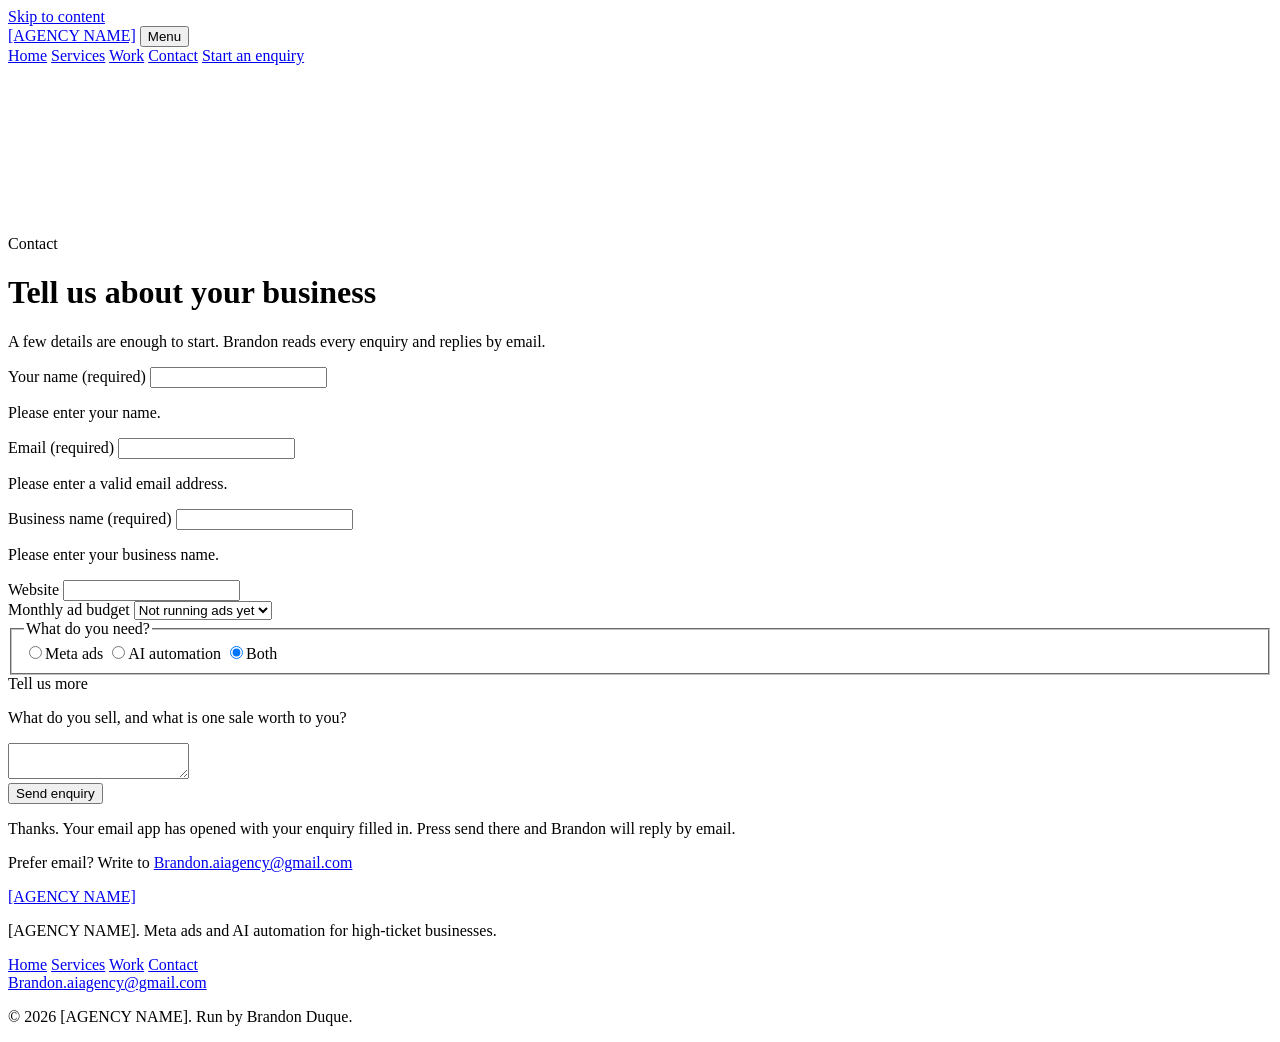
==== agency-site/site/contact/index.html @ 2f9c0358 "Build the agency site: four pages, self-hosted fonts, enquiry form Static pages are generated by age" ====
<!DOCTYPE html>
<html lang="en">
<head>
<meta charset="UTF-8" />
<meta name="viewport" content="width=device-width, initial-scale=1" />
<title>Start an Enquiry | [AGENCY NAME]</title>
<meta name="description" content="Tell us about your business and what you need: Meta ads, AI automation, or both. Brandon reads every enquiry." />
<meta property="og:type" content="website" />
<meta property="og:site_name" content="[AGENCY NAME]" />
<meta property="og:title" content="Start an Enquiry | [AGENCY NAME]" />
<meta property="og:description" content="Tell us about your business and what you need: Meta ads, AI automation, or both. Brandon reads every enquiry." />
<meta name="twitter:card" content="summary" />
<meta name="theme-color" content="#070B1F" />
<link rel="icon" href="/favicon.svg" type="image/svg+xml" />
<link rel="preload" href="/assets/fonts/manrope-latin-wght-normal.woff2" as="font" type="font/woff2" crossorigin />
<link rel="preload" href="/assets/fonts/inter-latin-wght-normal.woff2" as="font" type="font/woff2" crossorigin />
<link rel="stylesheet" href="/assets/site.css" />
<script src="/assets/site.js" defer></script>
</head>
<body>
<a class="skip" href="#main">Skip to content</a>
<header class="bar">
  <div class="wrap">
    <a class="brand" href="/">[AGENCY NAME]</a>
    <button class="menu-btn label" type="button" aria-expanded="false" aria-controls="menu">Menu</button>
    <nav class="nav" id="menu" aria-label="Main">
        <a class="label" href="/">Home</a>
        <a class="label" href="/services/">Services</a>
        <a class="label" href="/work/">Work</a>
        <a class="label" href="/contact/" aria-current="page">Contact</a>
        <a class="btn small" href="/contact/">Start an enquiry</a>
    </nav>
  </div>
</header>
<main id="main">

<div class="hero">
  <canvas data-mode="still" aria-hidden="true"></canvas>
  <div class="wrap">
    <p class="label">Contact</p>
    <h1>Tell us about your business</h1>
    <p class="lede">A few details are enough to start. Brandon reads every enquiry and replies by email.</p>
  </div>
</div>

<section>
  <div class="wrap">
    <form data-enquiry data-to="Brandon.aiagency@gmail.com" action="mailto:Brandon.aiagency@gmail.com" method="post" enctype="text/plain" novalidate>
      <div class="field">
        <label for="f-name">Your name <span class="req">(required)</span></label>
        <input id="f-name" name="name" type="text" autocomplete="name" required />
        <p class="err">Please enter your name.</p>
      </div>
      <div class="field">
        <label for="f-email">Email <span class="req">(required)</span></label>
        <input id="f-email" name="email" type="email" autocomplete="email" required />
        <p class="err">Please enter a valid email address.</p>
      </div>
      <div class="field">
        <label for="f-business">Business name <span class="req">(required)</span></label>
        <input id="f-business" name="business" type="text" autocomplete="organization" required />
        <p class="err">Please enter your business name.</p>
      </div>
      <div class="field">
        <label for="f-website">Website</label>
        <input id="f-website" name="website" type="text" inputmode="url" autocomplete="url" />
      </div>
      <div class="field">
        <label for="f-budget">Monthly ad budget</label>
        <select id="f-budget" name="budget">
          <option>Not running ads yet</option>
          <option>Under $3,000</option>
          <option>$3,000 to $10,000</option>
          <option>$10,000 to $30,000</option>
          <option>Over $30,000</option>
        </select>
      </div>
      <fieldset class="field">
        <legend>What do you need?</legend>
        <div class="choices">
          <label><input type="radio" name="need" value="Meta ads" /><span>Meta ads</span></label>
          <label><input type="radio" name="need" value="AI automation" /><span>AI automation</span></label>
          <label><input type="radio" name="need" value="Both" checked /><span>Both</span></label>
        </div>
      </fieldset>
      <div class="field">
        <label for="f-message">Tell us more</label>
        <p class="help" id="f-message-help">What do you sell, and what is one sale worth to you?</p>
        <textarea id="f-message" name="message" aria-describedby="f-message-help"></textarea>
      </div>
      <div><button class="btn" type="submit">Send enquiry</button></div>
      <p class="sent" tabindex="-1" role="status">Thanks. Your email app has opened with your enquiry filled in. Press send there and Brandon will reply by email.</p>
    </form>
    <p class="under">Prefer email? Write to <a href="mailto:Brandon.aiagency@gmail.com">Brandon.aiagency@gmail.com</a></p>
  </div>
</section>
</main>
<footer>
  <div class="wrap">
    <div class="top">
      <div>
        <a class="brand" href="/">[AGENCY NAME]</a>
        <p>[AGENCY NAME]. Meta ads and AI automation for high-ticket businesses.</p>
      </div>
      <div>
        <nav aria-label="Footer">
          <a class="label" href="/">Home</a>
          <a class="label" href="/services/">Services</a>
          <a class="label" href="/work/">Work</a>
          <a class="label" href="/contact/">Contact</a>
        </nav>
        <a class="mail" href="mailto:Brandon.aiagency@gmail.com">Brandon.aiagency@gmail.com</a>
      </div>
    </div>
    <p class="small">© 2026 [AGENCY NAME]. Run by Brandon Duque.</p>
  </div>
</footer>
</body>
</html>
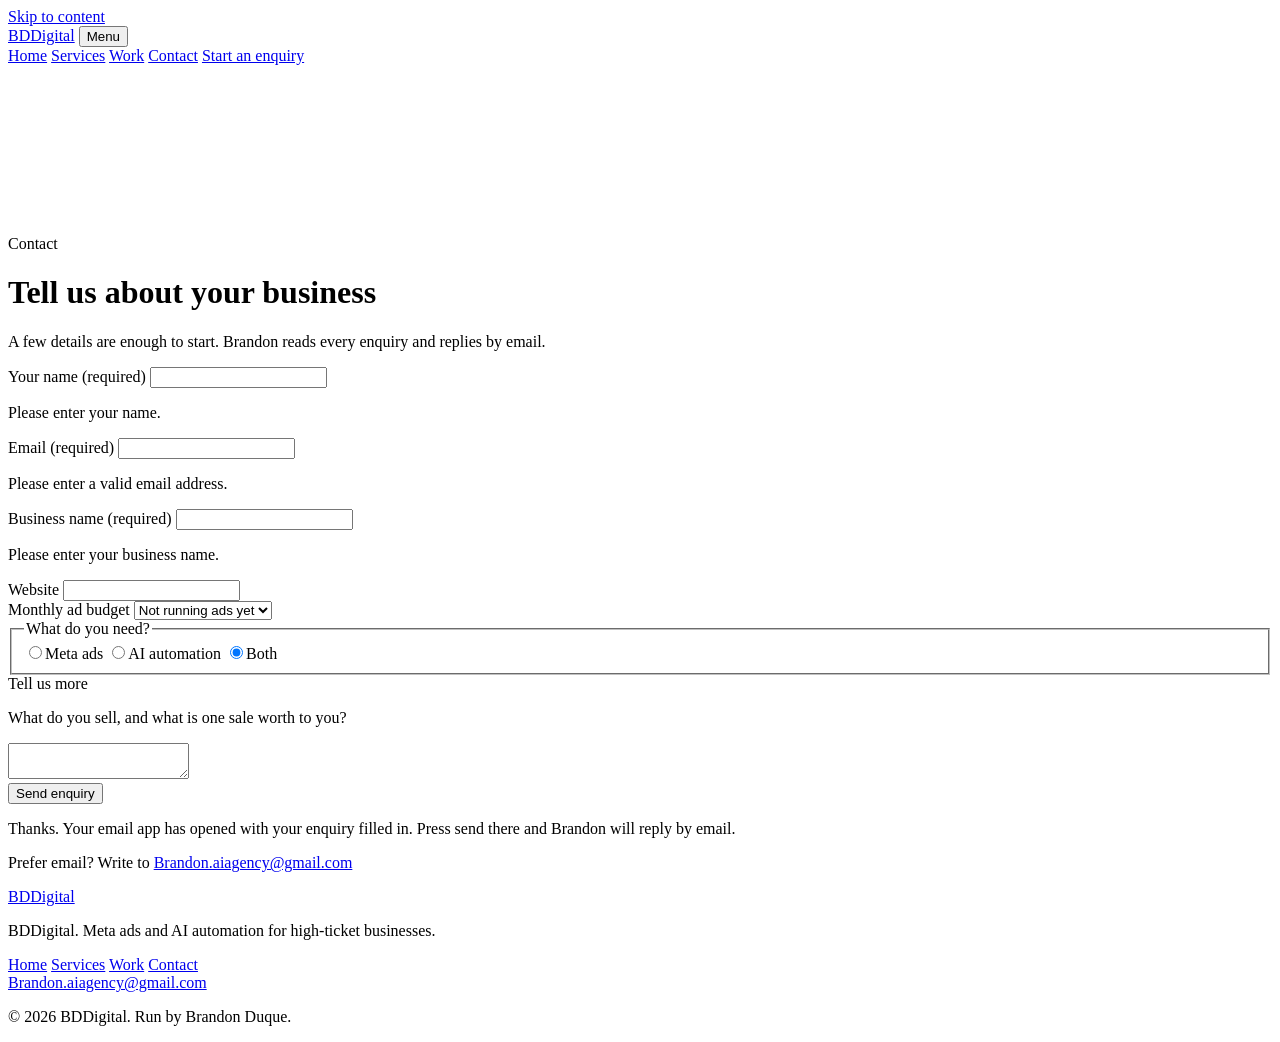
==== commit bcb3b460: "Name the agency BDDigital across the site and documents Co-Authored-By: Claude Fable 5.2 <noreply@an" ====
--- a/agency-site/site/contact/index.html
+++ b/agency-site/site/contact/index.html
@@ -3,11 +3,11 @@
 <head>
 <meta charset="UTF-8" />
 <meta name="viewport" content="width=device-width, initial-scale=1" />
-<title>Start an Enquiry | [AGENCY NAME]</title>
+<title>Start an Enquiry | BDDigital</title>
 <meta name="description" content="Tell us about your business and what you need: Meta ads, AI automation, or both. Brandon reads every enquiry." />
 <meta property="og:type" content="website" />
-<meta property="og:site_name" content="[AGENCY NAME]" />
-<meta property="og:title" content="Start an Enquiry | [AGENCY NAME]" />
+<meta property="og:site_name" content="BDDigital" />
+<meta property="og:title" content="Start an Enquiry | BDDigital" />
 <meta property="og:description" content="Tell us about your business and what you need: Meta ads, AI automation, or both. Brandon reads every enquiry." />
 <meta name="twitter:card" content="summary" />
 <meta name="theme-color" content="#070B1F" />
@@ -21,7 +21,7 @@
 <a class="skip" href="#main">Skip to content</a>
 <header class="bar">
   <div class="wrap">
-    <a class="brand" href="/">[AGENCY NAME]</a>
+    <a class="brand" href="/">BDDigital</a>
     <button class="menu-btn label" type="button" aria-expanded="false" aria-controls="menu">Menu</button>
     <nav class="nav" id="menu" aria-label="Main">
         <a class="label" href="/">Home</a>
@@ -99,8 +99,8 @@
   <div class="wrap">
     <div class="top">
       <div>
-        <a class="brand" href="/">[AGENCY NAME]</a>
-        <p>[AGENCY NAME]. Meta ads and AI automation for high-ticket businesses.</p>
+        <a class="brand" href="/">BDDigital</a>
+        <p>BDDigital. Meta ads and AI automation for high-ticket businesses.</p>
       </div>
       <div>
         <nav aria-label="Footer">
@@ -112,7 +112,7 @@
         <a class="mail" href="mailto:Brandon.aiagency@gmail.com">Brandon.aiagency@gmail.com</a>
       </div>
     </div>
-    <p class="small">© 2026 [AGENCY NAME]. Run by Brandon Duque.</p>
+    <p class="small">© 2026 BDDigital. Run by Brandon Duque.</p>
   </div>
 </footer>
 </body>
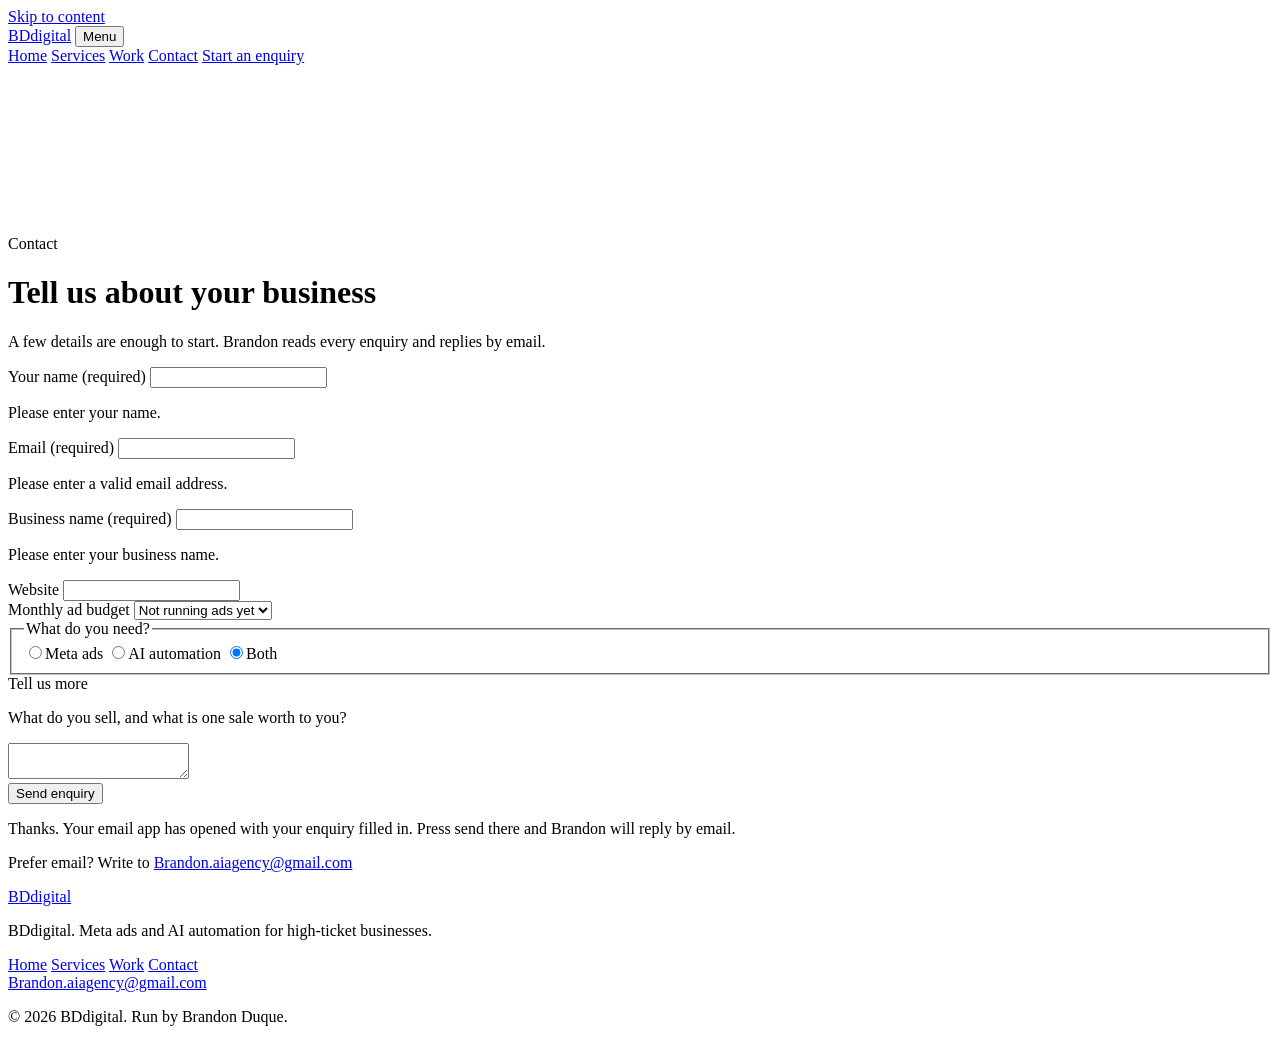
==== commit 002d5bd0: "Spell the agency name BDdigital Co-Authored-By: Claude Fable 5.2 <noreply@anthropic.com> Claude-Sess" ====
--- a/agency-site/site/contact/index.html
+++ b/agency-site/site/contact/index.html
@@ -3,11 +3,11 @@
 <head>
 <meta charset="UTF-8" />
 <meta name="viewport" content="width=device-width, initial-scale=1" />
-<title>Start an Enquiry | BDDigital</title>
+<title>Start an Enquiry | BDdigital</title>
 <meta name="description" content="Tell us about your business and what you need: Meta ads, AI automation, or both. Brandon reads every enquiry." />
 <meta property="og:type" content="website" />
-<meta property="og:site_name" content="BDDigital" />
-<meta property="og:title" content="Start an Enquiry | BDDigital" />
+<meta property="og:site_name" content="BDdigital" />
+<meta property="og:title" content="Start an Enquiry | BDdigital" />
 <meta property="og:description" content="Tell us about your business and what you need: Meta ads, AI automation, or both. Brandon reads every enquiry." />
 <meta name="twitter:card" content="summary" />
 <meta name="theme-color" content="#070B1F" />
@@ -21,7 +21,7 @@
 <a class="skip" href="#main">Skip to content</a>
 <header class="bar">
   <div class="wrap">
-    <a class="brand" href="/">BDDigital</a>
+    <a class="brand" href="/">BDdigital</a>
     <button class="menu-btn label" type="button" aria-expanded="false" aria-controls="menu">Menu</button>
     <nav class="nav" id="menu" aria-label="Main">
         <a class="label" href="/">Home</a>
@@ -99,8 +99,8 @@
   <div class="wrap">
     <div class="top">
       <div>
-        <a class="brand" href="/">BDDigital</a>
-        <p>BDDigital. Meta ads and AI automation for high-ticket businesses.</p>
+        <a class="brand" href="/">BDdigital</a>
+        <p>BDdigital. Meta ads and AI automation for high-ticket businesses.</p>
       </div>
       <div>
         <nav aria-label="Footer">
@@ -112,7 +112,7 @@
         <a class="mail" href="mailto:Brandon.aiagency@gmail.com">Brandon.aiagency@gmail.com</a>
       </div>
     </div>
-    <p class="small">© 2026 BDDigital. Run by Brandon Duque.</p>
+    <p class="small">© 2026 BDdigital. Run by Brandon Duque.</p>
   </div>
 </footer>
 </body>
